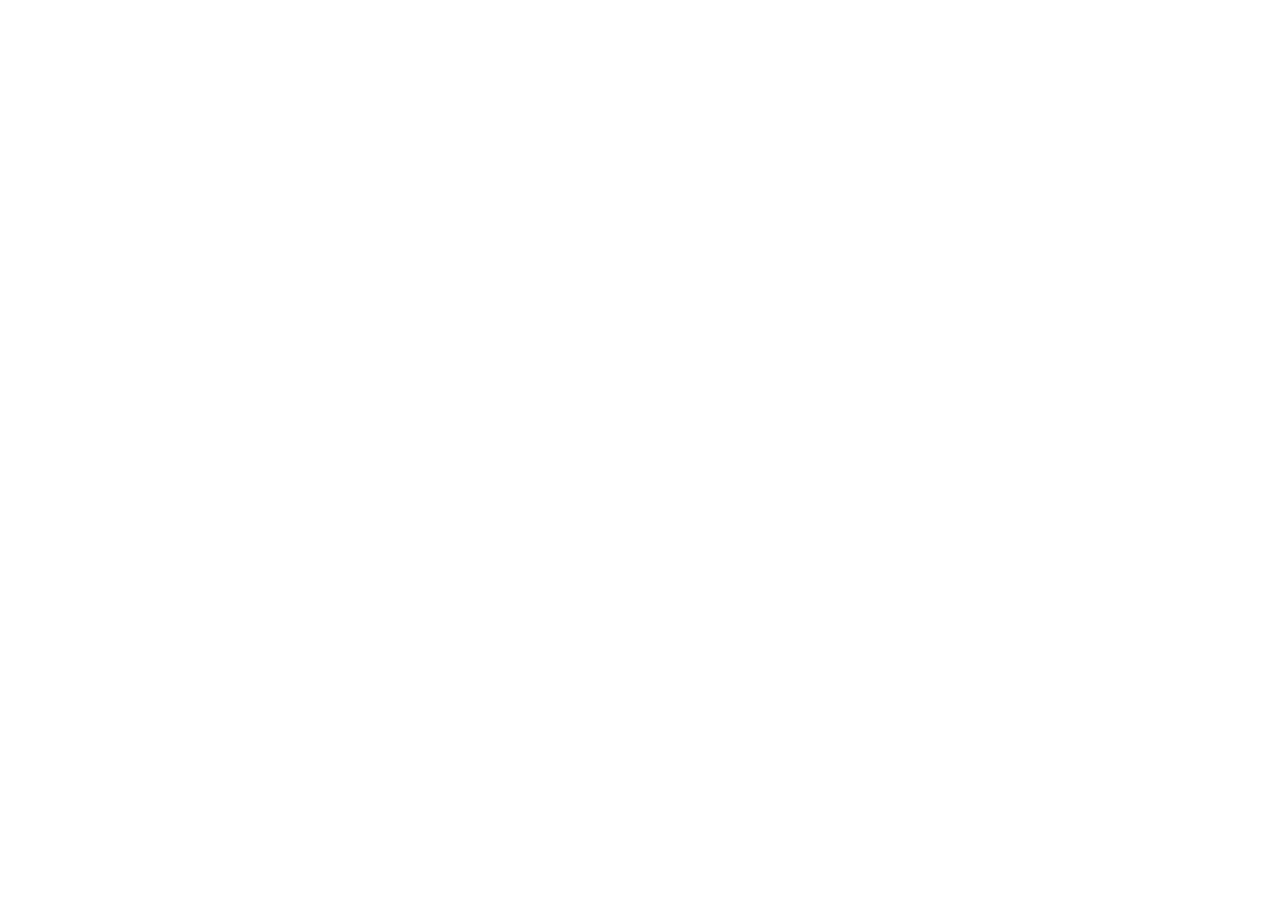
==== Celestial-game/index.html @ d4b91d82 "fixed some paths, loaded earth and sun using GLTF loader" ====
<!DOCTYPE html>
<html>
<head>
    <meta charset="utf-8">
    <title>Celestial_Game</title>
    <script type="importmap">
    {
        "imports": {
            "engine/": "../engine/",
            "dat": "../lib/dat.js",
            "glm": "../lib/glm.js"
        }
    }
    </script>
    <script type="module" src="main.js"></script>
    <link rel="stylesheet" href="style.css">
</head>
<body>
    <div class="fullscreen no-touch pixelated">
        <canvas></canvas>
    </div>
</body>
</html>
---- Celestial-game/style.css ----
body, html {
    margin: 0;
    padding: 0;
}

* {
    font-family: sans-serif;
}

.fullscreen {
    width: 100vw;
    height: 100vh;
    overflow: hidden;
}

.fullscreen > * {
    width: 100%;
    height: 100%;
}

.overlay {
    position: fixed;
    left: 0;
    top: 0;
}

.no-touch {
    touch-action: none;
}

.pixelated {
    image-rendering: pixelated;
}

.loader-container {
    display: flex;
    align-items: center;
    justify-content: center;
}

.loader {
    width: 100px;
    height: 100px;

    border: 15px solid transparent;
    border-radius: 50%;
    border-top-color: #999;
    border-bottom-color: #999;

    animation: spin 2s ease-in-out infinite;
}

@keyframes spin {
      0% { transform: rotate(0deg); }
    100% { transform: rotate(1800deg); }
}
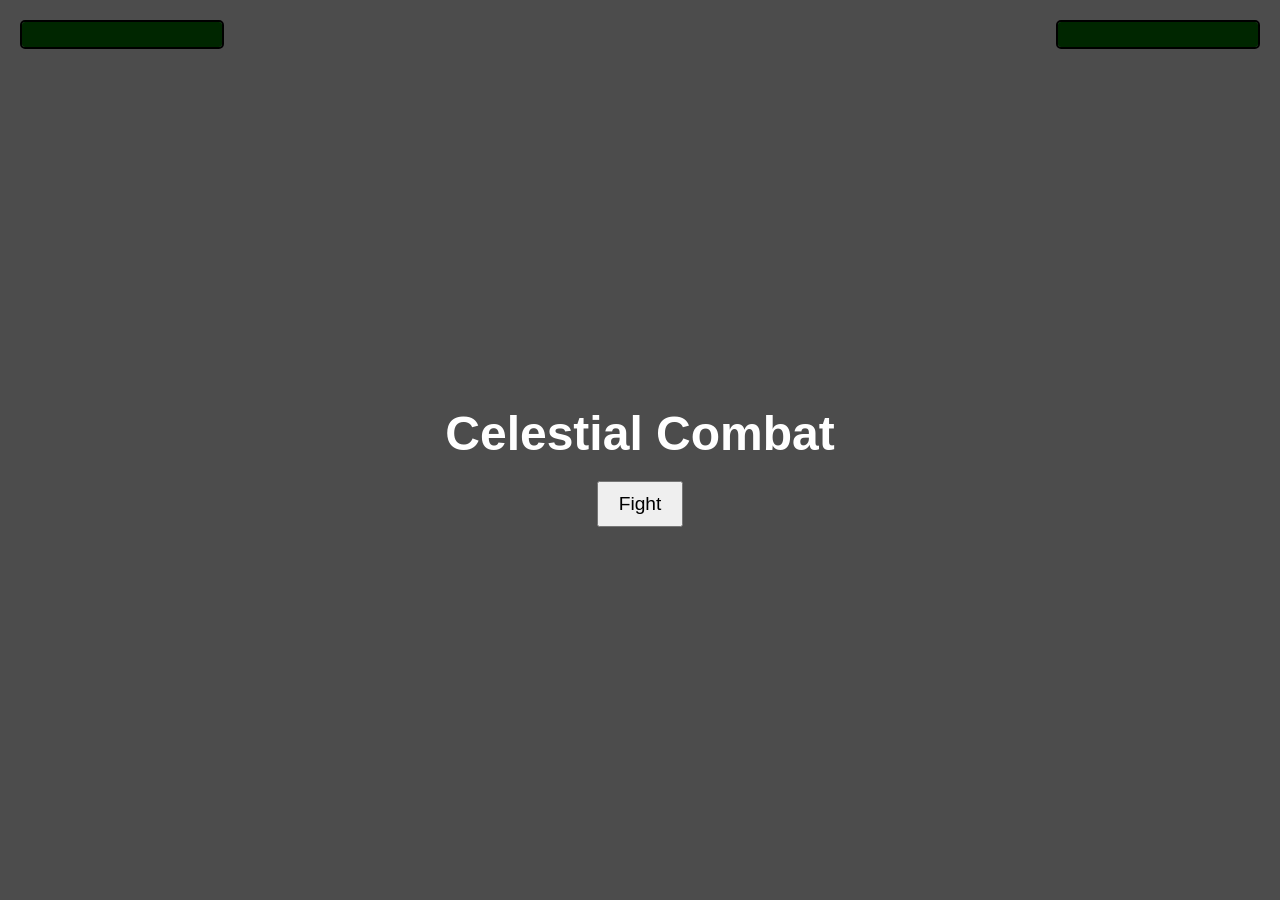
==== commit 1c432439: "dodan nek basic UI" ====
--- a/Celestial-game/index.html
+++ b/Celestial-game/index.html
@@ -19,5 +19,22 @@
     <div class="fullscreen no-touch pixelated">
         <canvas></canvas>
     </div>
+
+    <!-- Start screen-->
+     <div id="start-screen" class="overlay-screen">
+        <h1>Celestial Combat</h1>
+        <button id="start-button">Fight</button>
+    </div>
+
+    <!--Game Over Screen-->
+    <div id="game-over-screen" class="overlay-screen hidden">
+        <h1 id="gameover-message"></h1>
+        <button id="restart-button">Back</button>
+    </div>
+
+    <!--Health bars-->
+    <div id="player-health-bar" class="healthbar left"></div>
+    <div id="npcZemlja-health-bar" class="healthbar right"></div>
+
 </body>
 </html>
--- a/Celestial-game/style.css
+++ b/Celestial-game/style.css
@@ -54,3 +54,60 @@
       0% { transform: rotate(0deg); }
     100% { transform: rotate(1800deg); }
 }
+
+.healthbar {
+    position: absolute;
+    top: 20px;
+    height: 25px;
+    width: 200px;
+    background: red;
+    border: 2px solid black;
+    border-radius: 5px;
+    overflow: hidden;
+}
+
+.healthbar::after {
+    content: '';
+    display: block;
+    height: 100%;
+    background: green;
+    width: var(--health, 100%);
+    transition: width 0.3s ease;
+}
+
+.healthbar.left {
+    left: 20px;
+}
+.healthbar.right {
+    right: 20px;
+}
+
+.overlay-screen {
+    position: absolute;
+    top: 0;
+    left: 0;
+    width: 100%;
+    height: 100%;
+    background: rgba(0,0,0,0.7);
+    display: flex;
+    flex-direction: column;
+    justify-content: center;
+    align-items: center;
+    color: white;
+    z-index: 10;
+}
+
+.overlay-screen.hidden {
+    display: none;
+}
+
+.overlay-screen h1 {
+    font-size: 3em;
+    margin-bottom: 20px;
+}
+
+.overlay-screen button {
+    padding: 10px 20px;
+    font-size: 1.2em;
+    cursor: pointer;
+}
